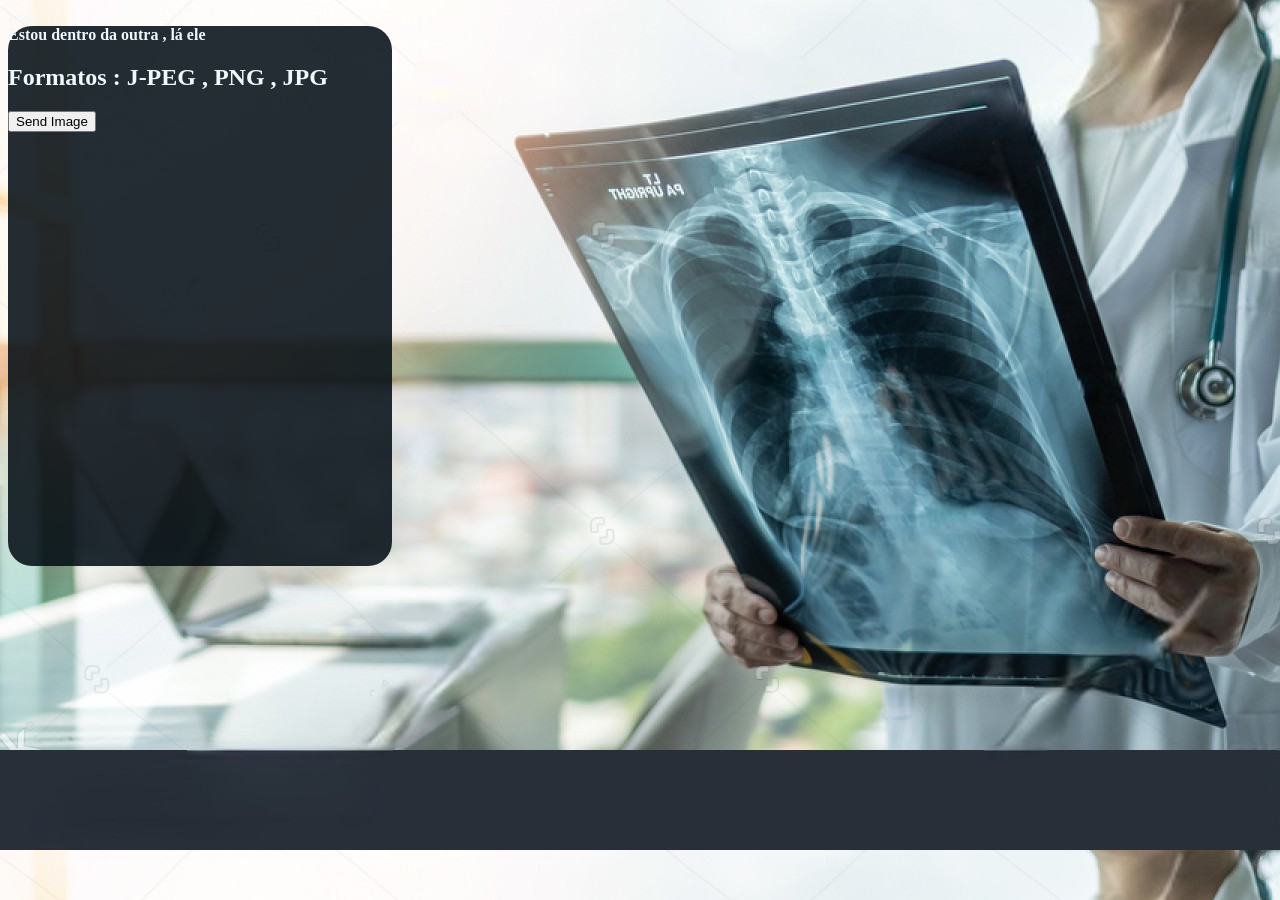
==== web_app/index.html @ a7a0c40f "iniciando a montagem da box de upload de imagem" ====
<!DOCTYPE html>
<html lang="en">
<head>
    <title>Maculo Jumper</title>
    <meta charset="UTF-8">
    <meta name="viewport" content="width=device-width, initial-scale=1.0">
    <link rel="stylesheet" type="text/css" href="css/style.css"/>

    <link rel="stylesheet" href="https://pyscript.net/latest/pyscript.css" />
    <script defer src="https://pyscript.net/latest/pyscript.js"></script>

    
</head>


<body>
    <!-- <div id="msg">Que isso , meu filho , Calma ! ...</div> -->
    <div class= "nav-bar" >  Logo 
    </div>
    <div class= "board" > Estou dentro da outra , lá ele 

        <div class= "board-screen" >
            <h2> Formatos : J-PEG , PNG , JPG </h2> 
        </div>
        <button type="submit" class="send_btn">Send Image </button>

    </div>
</body>

</html>
---- web_app/css/style.css ----
body{

    /* background-color :#591C21; */
    background-color : #010B13 ;
    background-image : url('../images/watermark__removed__stock-photo-doctor-diagnosing-patient-s-health-on-asthma-lung-disease-covid-coronavirus-or-bone-cancer-1682639740.jpg');
    /* background-size: cover; // Ajusta o tamanho da imagem para cobrir todo o elemento 
    background-position: center;  */

}

.nav-bar{
    color :aliceblue ;
    background-image : url('images//watermark__removed__stock-photo-doctor-diagnosing-patient-s-health-on-asthma-lung-disease-covid-coronavirus-or-bone-cancer-1682639740.jpg');
}
.send_btn{
    display: flex;
      justify-content: center;
      align-items: center;

      position: relative;


}
.board{

    /* background-color :Rgba(217, 217, 217 , 0.8); */
    background-color :Rgba(1, 11 , 19 , 0.86 );
    position: relative ;
    /* left: 47.5%; */
    /* up : 50px ; */
    height: 60vh;
    width: 30vw;
    border-radius: 24px;
    /* opacity: 0.1; */
    color: aliceblue ;
    font-weight: bold;


    /* display: flex; */
      justify-content: center;
      align-items: center;

}
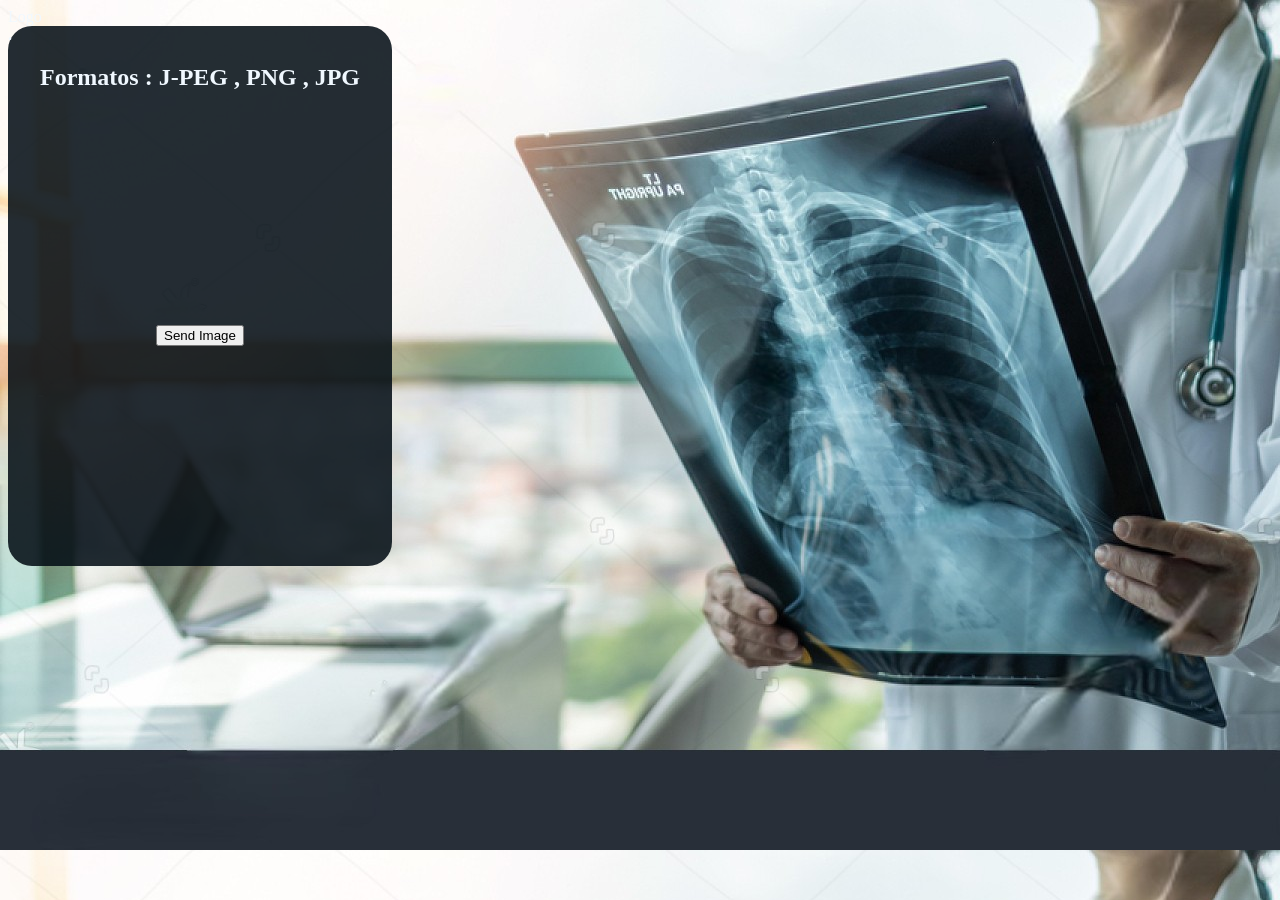
==== commit c892e0ea: "board-screen avançando bem" ====
--- a/web_app/index.html
+++ b/web_app/index.html
@@ -17,12 +17,14 @@
     <!-- <div id="msg">Que isso , meu filho , Calma ! ...</div> -->
     <div class= "nav-bar" >  Logo 
     </div>
-    <div class= "board" > Estou dentro da outra , lá ele 
-
+    <div class= "board" > .
+        
+        <h2 class = "formats_text"> Formatos : J-PEG , PNG , JPG </h2> 
         <div class= "board-screen" >
-            <h2> Formatos : J-PEG , PNG , JPG </h2> 
+            
+            <button type="submit" class="send_btn">Send Image </button>
         </div>
-        <button type="submit" class="send_btn">Send Image </button>
+        
 
     </div>
 </body>
--- a/web_app/css/style.css
+++ b/web_app/css/style.css
@@ -15,13 +15,21 @@
     color :aliceblue ;
     background-image : url('images//watermark__removed__stock-photo-doctor-diagnosing-patient-s-health-on-asthma-lung-disease-covid-coronavirus-or-bone-cancer-1682639740.jpg');
 }
-.send_btn{
-    display: flex;
+.board-screen{
+    display:grid  ;
       justify-content: center;
       align-items: center;
 
       position: relative;
 
+    height: 50vh;
+}
+.formats_text{
+    display:flex ;
+    justify-content: center;
+      align-items: center;
+
+      position: relative;
 
 }
 .board{
@@ -39,8 +47,8 @@
     font-weight: bold;
 
 
-    /* display: flex; */
+    /* display: flex;
       justify-content: center;
-      align-items: center;
+      align-items: center; */
 
 }
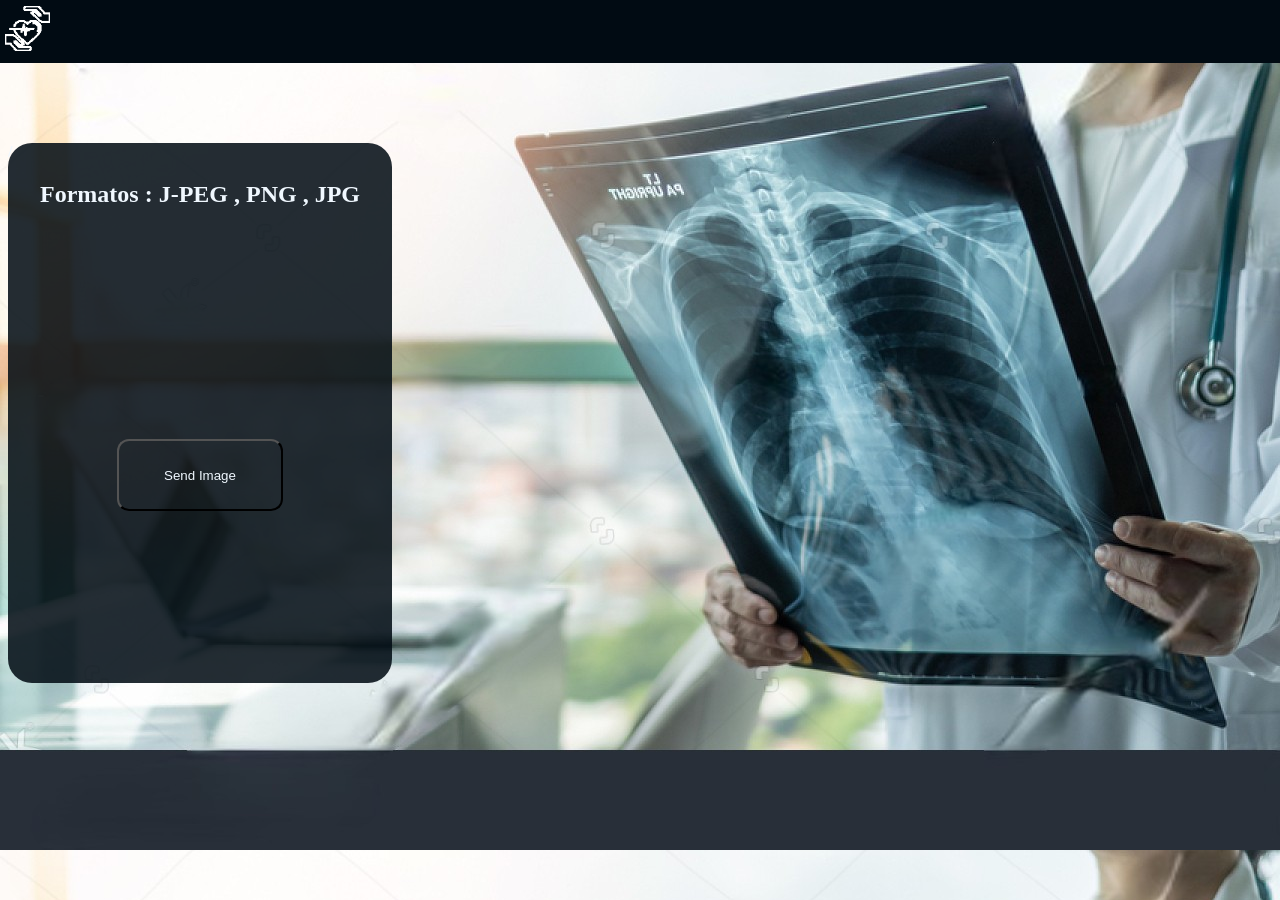
==== commit a2219ff8: "primeira tela do front está perfeitamente montada" ====
--- a/web_app/index.html
+++ b/web_app/index.html
@@ -15,14 +15,35 @@
 
 <body>
     <!-- <div id="msg">Que isso , meu filho , Calma ! ...</div> -->
-    <div class= "nav-bar" >  Logo 
+    <div class= "nav-bar" >  
+        <!-- <img src="icons/white__stethoscope_809957 (1).png" alt="Logo" class="Logo"> -->
+        <img src="icons/white__healthcare_3403518 (1).png" alt="Logo" class="Logo"> 
     </div>
-    <div class= "board" > .
+    <div class= "board" > /
         
         <h2 class = "formats_text"> Formatos : J-PEG , PNG , JPG </h2> 
         <div class= "board-screen" >
             
-            <button type="submit" class="send_btn">Send Image </button>
+            <!-- <button type="submit" class="send_btn">Send Image  -->
+
+                <!-- <form action="/url_de_destino_do_formulario" method="post" enctype="multipart/form-data">
+                    <label for="arquivo" class="custom-btn">Enviar Imagem</label>
+                    <input type="file" id="arquivo" name="arquivo" class="file-input">
+                    <input type="submit" value="Enviar" style="display: none;">
+                  </form> -->
+
+            <!-- </button> -->
+
+
+
+            <form action="/url_de_destino_do_formulario" method="post" enctype="multipart/form-data">
+                <!-- Adicione um botão personalizado que se parece com o botão de envio -->
+                <button type="button" class="send_btn" onclick="document.getElementById('arquivo').click();">Send Image</button>
+                <input type="file" id="arquivo" name="arquivo" class="file-input">
+                <input type="submit" value="Enviar" style="display: none;">
+              </form>
+
+            
         </div>
         
 
--- a/web_app/css/style.css
+++ b/web_app/css/style.css
@@ -1,4 +1,3 @@
-
 
 
 body{
@@ -13,7 +12,21 @@
 
 .nav-bar{
     color :aliceblue ;
-    background-image : url('images//watermark__removed__stock-photo-doctor-diagnosing-patient-s-health-on-asthma-lung-disease-covid-coronavirus-or-bone-cancer-1682639740.jpg');
+    background-color :#010B13 ;
+    /* background-image : url('images//watermark__removed__stock-photo-doctor-diagnosing-patient-s-health-on-asthma-lung-disease-covid-coronavirus-or-bone-cancer-1682639740.jpg'); */
+    height: 7vh;
+    width: 100vw;
+    position: fixed;
+    top: 0px;
+    left: 0px;
+  }
+.Logo{
+  /* background-color :aliceblue ; */
+  /* position: fixed; */
+  position: relative;
+  top: 10%;
+  left: 5px ;
+  height: 5vh;
 }
 .board-screen{
     display:grid  ;
@@ -21,8 +34,8 @@
       align-items: center;
 
       position: relative;
-
-    height: 50vh;
+      /* top : 100px ; */
+    height: 55vh;
 }
 .formats_text{
     display:flex ;
@@ -45,10 +58,55 @@
     /* opacity: 0.1; */
     color: aliceblue ;
     font-weight: bold;
+    top : 15vh;
 
 
     /* display: flex;
       justify-content: center;
       align-items: center; */
 
+}
+
+.send_btn{
+  color: aliceblue ;
+  background-color :Rgba(1, 11 , 19 , 0 );
+  border-radius: 12px;
+  height: 8vh;
+  width: 13vw;
+}
+
+
+
+
+/* .file-input { */
+/*  display: none; /* Oculta o campo de entrada de arquivo padrão */
+/*}*/
+
+/* .custom-btn {
+  color: aliceblue;
+  background-color: rgba(1, 11, 19, 0);
+  border: none;
+  border-radius: 12px;
+  height: 8vh;
+  width: 13vw;
+  cursor: pointer;
+} */
+
+/* Estiliza o botão quando o campo de entrada de arquivo estiver focado */
+/* .file-input:focus + .custom-btn {
+  outline: 2px solid dodgerblue;
+} */
+
+
+.send_btn {
+  color: aliceblue;
+  background-color: rgba(1, 11, 19, 0);
+  border-radius: 12px;
+  height: 8vh;
+  width: 13vw;
+}
+
+/* Oculte o campo de entrada de arquivo */
+.file-input {
+  display: none;
 }
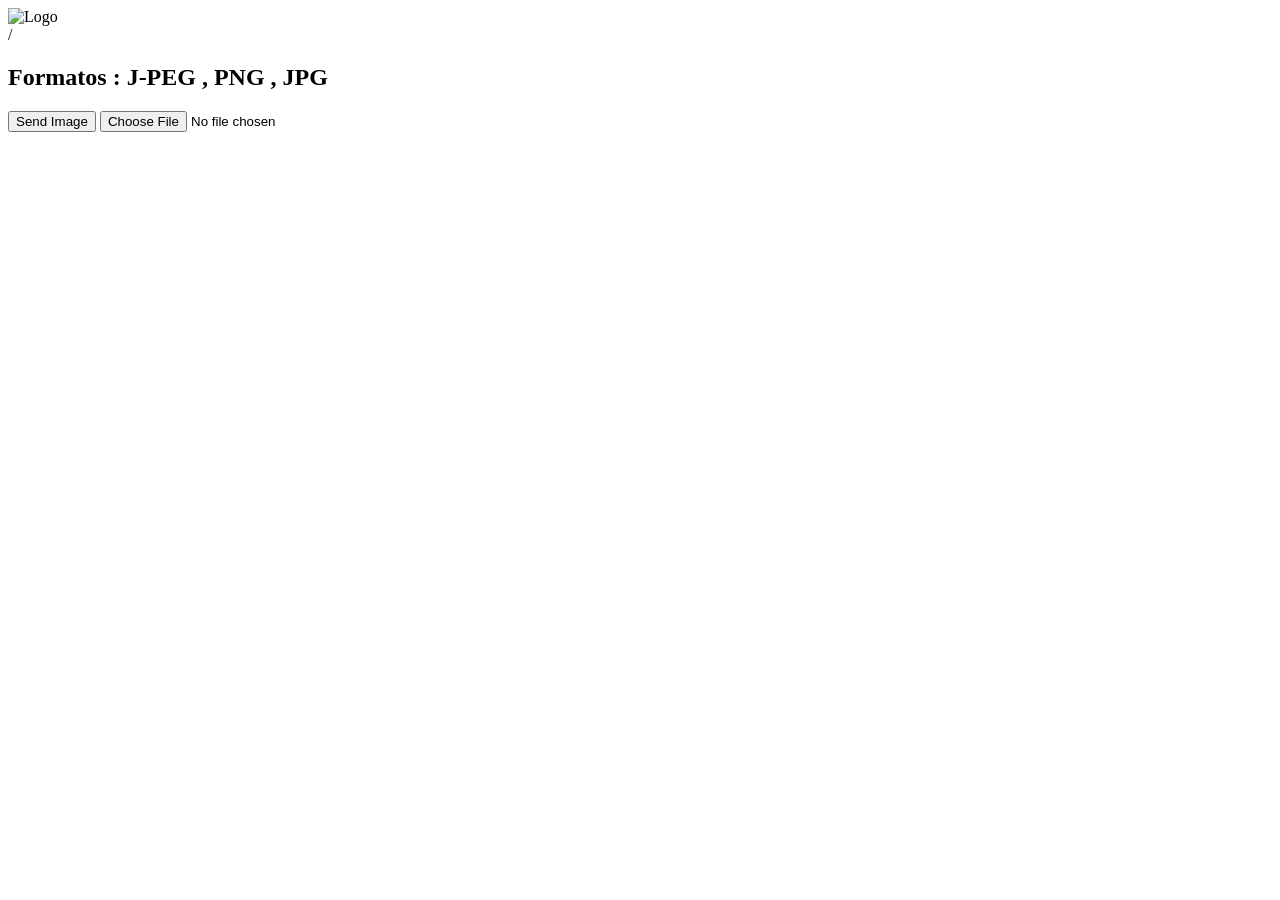
==== commit b56e637a: "get generico" ====
--- a/web_app/index.html
+++ b/web_app/index.html
@@ -4,10 +4,10 @@
     <title>Maculo Jumper</title>
     <meta charset="UTF-8">
     <meta name="viewport" content="width=device-width, initial-scale=1.0">
-    <link rel="stylesheet" type="text/css" href="css/style.css"/>
+    <link rel="stylesheet" type="text/css" href="static/css/style.css"/>
 
-    <link rel="stylesheet" href="https://pyscript.net/latest/pyscript.css" />
-    <script defer src="https://pyscript.net/latest/pyscript.js"></script>
+    <!-- <link rel="stylesheet" href="https://pyscript.net/latest/pyscript.css" />
+    <script defer src="https://pyscript.net/latest/pyscript.js"></script> -->
 
     
 </head>
@@ -17,7 +17,7 @@
     <!-- <div id="msg">Que isso , meu filho , Calma ! ...</div> -->
     <div class= "nav-bar" >  
         <!-- <img src="icons/white__stethoscope_809957 (1).png" alt="Logo" class="Logo"> -->
-        <img src="icons/white__healthcare_3403518 (1).png" alt="Logo" class="Logo"> 
+        <img src="static/icons/white__healthcare_3403518 (1).png" alt="Logo" class="Logo"> 
     </div>
     <div class= "board" > /
         
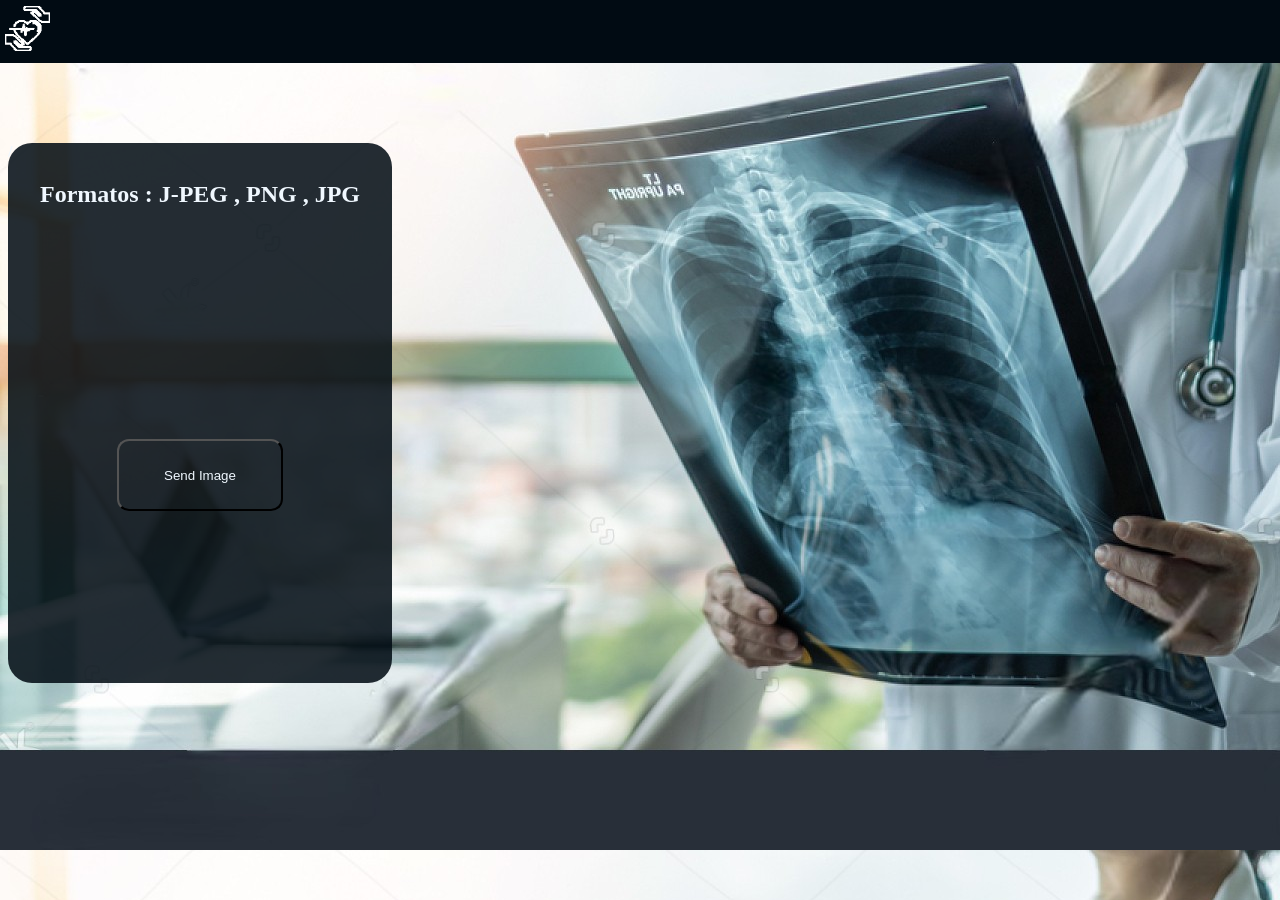
==== commit 4fd4bb48: "debugando o back-end" ====
--- a/web_app/index.html
+++ b/web_app/index.html
@@ -4,7 +4,7 @@
     <title>Maculo Jumper</title>
     <meta charset="UTF-8">
     <meta name="viewport" content="width=device-width, initial-scale=1.0">
-    <link rel="stylesheet" type="text/css" href="static/css/style.css"/>
+    <link rel="stylesheet" type="text/css" href="css/style.css"/>
 
     <!-- <link rel="stylesheet" href="https://pyscript.net/latest/pyscript.css" />
     <script defer src="https://pyscript.net/latest/pyscript.js"></script> -->
@@ -17,33 +17,29 @@
     <!-- <div id="msg">Que isso , meu filho , Calma ! ...</div> -->
     <div class= "nav-bar" >  
         <!-- <img src="icons/white__stethoscope_809957 (1).png" alt="Logo" class="Logo"> -->
-        <img src="static/icons/white__healthcare_3403518 (1).png" alt="Logo" class="Logo"> 
+        <img src="icons/white__healthcare_3403518 (1).png" alt="Logo" class="Logo"> 
     </div>
     <div class= "board" > /
         
         <h2 class = "formats_text"> Formatos : J-PEG , PNG , JPG </h2> 
         <div class= "board-screen" >
+
+            <!-- <form id="uploadForm" action="/send_image" method="post" enctype = "multipart/form-data"> -->
+                <!-- Adicione um botão personalizado que se parece com o botão de envio -->
+                <!-- <button type="button" class="send_btn" onclick="document.getElementById('arquivo').click();">Send Image</button>
+                <input type="file" id="arquivo" name="arquivo" class="file-input">
+                <input type="submit" value="Enviar" style="display: none;">
+            </form> -->
             
-            <!-- <button type="submit" class="send_btn">Send Image  -->
-
-                <!-- <form action="/url_de_destino_do_formulario" method="post" enctype="multipart/form-data">
-                    <label for="arquivo" class="custom-btn">Enviar Imagem</label>
-                    <input type="file" id="arquivo" name="arquivo" class="file-input">
-                    <input type="submit" value="Enviar" style="display: none;">
-                  </form> -->
-
-            <!-- </button> -->
-
-
-
-            <form action="/url_de_destino_do_formulario" method="post" enctype="multipart/form-data">
+            <form id="uploadForm" action="/send_image" method="post" enctype="multipart/form-data">
                 <!-- Adicione um botão personalizado que se parece com o botão de envio -->
                 <button type="button" class="send_btn" onclick="document.getElementById('arquivo').click();">Send Image</button>
-                <input type="file" id="arquivo" name="arquivo" class="file-input">
-                <input type="submit" value="Enviar" style="display: none;">
-              </form>
-
-            
+                <input type="file" id="arquivo" name="arquivoo" class="file-input" onchange="handleFileSelect(event)"> 
+            </form>
+            <script src = "index.js" ></script>
+            <!-- <script>
+                
+            </script> -->
         </div>
         
 
--- a/web_app/css/style.css
+++ b/web_app/css/style.css
@@ -0,0 +1,112 @@
+
+
+body{
+
+    /* background-color :#591C21; */
+    background-color : #010B13 ;
+    background-image : url('../images/watermark__removed__stock-photo-doctor-diagnosing-patient-s-health-on-asthma-lung-disease-covid-coronavirus-or-bone-cancer-1682639740.jpg');
+    /* background-size: cover; // Ajusta o tamanho da imagem para cobrir todo o elemento 
+    background-position: center;  */
+
+}
+
+.nav-bar{
+    color :aliceblue ;
+    background-color :#010B13 ;
+    /* background-image : url('images//watermark__removed__stock-photo-doctor-diagnosing-patient-s-health-on-asthma-lung-disease-covid-coronavirus-or-bone-cancer-1682639740.jpg'); */
+    height: 7vh;
+    width: 100vw;
+    position: fixed;
+    top: 0px;
+    left: 0px;
+  }
+.Logo{
+  /* background-color :aliceblue ; */
+  /* position: fixed; */
+  position: relative;
+  top: 10%;
+  left: 5px ;
+  height: 5vh;
+}
+.board-screen{
+    display:grid  ;
+      justify-content: center;
+      align-items: center;
+
+      position: relative;
+      /* top : 100px ; */
+    height: 55vh;
+}
+.formats_text{
+    display:flex ;
+    justify-content: center;
+      align-items: center;
+
+      position: relative;
+
+}
+.board{
+
+    /* background-color :Rgba(217, 217, 217 , 0.8); */
+    background-color :Rgba(1, 11 , 19 , 0.86 );
+    position: relative ;
+    /* left: 47.5%; */
+    /* up : 50px ; */
+    height: 60vh;
+    width: 30vw;
+    border-radius: 24px;
+    /* opacity: 0.1; */
+    color: aliceblue ;
+    font-weight: bold;
+    top : 15vh;
+
+
+    /* display: flex;
+      justify-content: center;
+      align-items: center; */
+
+}
+
+.send_btn{
+  color: aliceblue ;
+  background-color :Rgba(1, 11 , 19 , 0 );
+  border-radius: 12px;
+  height: 8vh;
+  width: 13vw;
+}
+
+
+
+
+/* .file-input { */
+/*  display: none; /* Oculta o campo de entrada de arquivo padrão */
+/*}*/
+
+/* .custom-btn {
+  color: aliceblue;
+  background-color: rgba(1, 11, 19, 0);
+  border: none;
+  border-radius: 12px;
+  height: 8vh;
+  width: 13vw;
+  cursor: pointer;
+} */
+
+/* Estiliza o botão quando o campo de entrada de arquivo estiver focado */
+/* .file-input:focus + .custom-btn {
+  outline: 2px solid dodgerblue;
+} */
+
+
+.send_btn {
+  color: aliceblue;
+  background-color: rgba(1, 11, 19, 0);
+  border-radius: 12px;
+  height: 8vh;
+  width: 13vw;
+}
+
+/* Oculte o campo de entrada de arquivo */
+.file-input {
+  display: none;
+}
